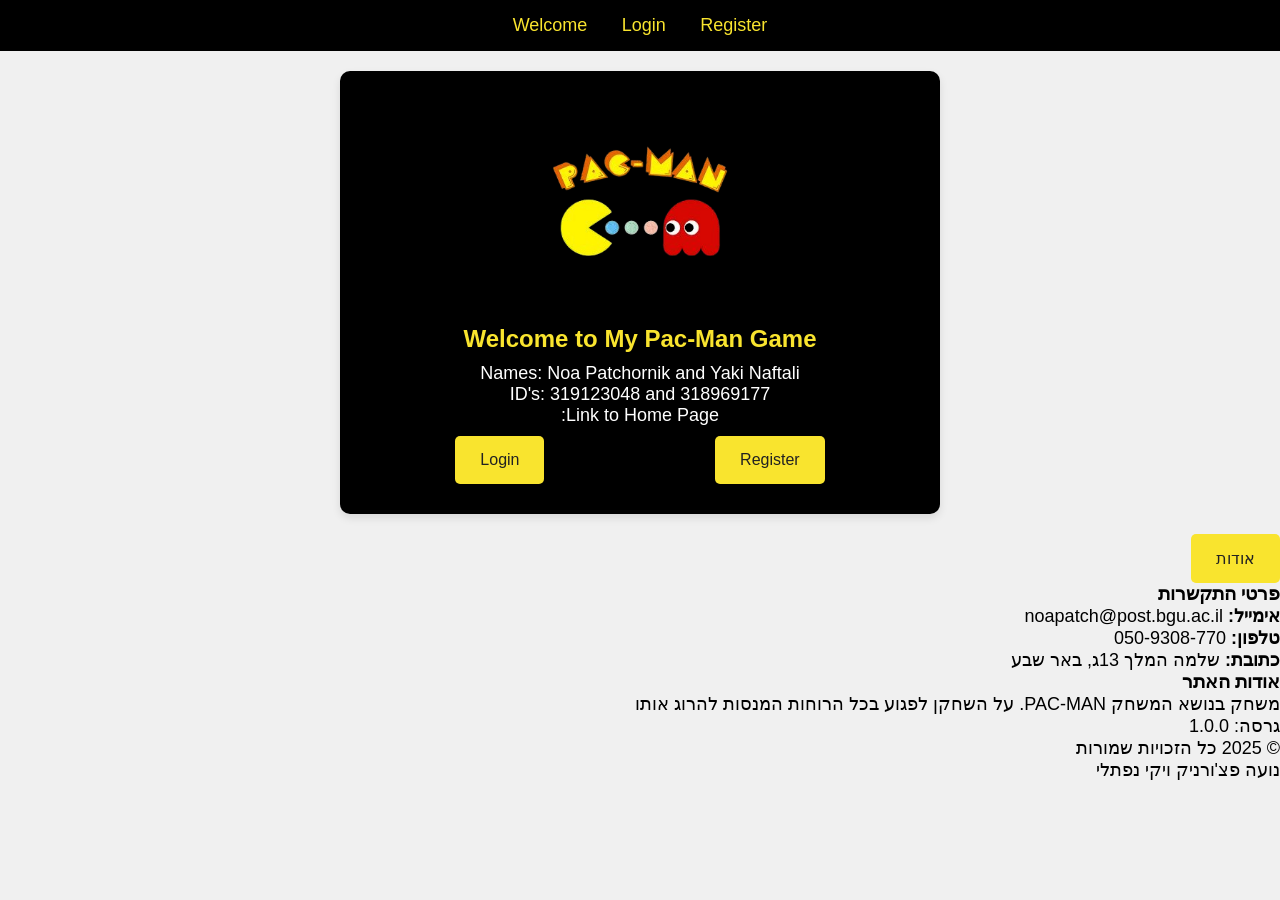
==== index.html @ 931b7731 "making the shooting to be circle for both, player and enemy, making sure that the use can't choose r" ====
<!DOCTYPE html>
<html lang="he" dir="rtl">
<head>
    <script src="https://cdnjs.cloudflare.com/ajax/libs/jquery/3.7.1/jquery.min.js"></script>
    <meta charset="UTF-8">
    <meta name="viewport" content="width=device-width, initial-scale=1.0">
    <!-- <img src="photos/logo.png" alt="Game Logo" class="logo"> -->
    <title>My Pac-Man Game</title>
    <link rel="stylesheet" href="CSS/mainStyle.css">
    <link rel="stylesheet" href="CSS/gameStyle.css">
</head>
<body>
    <!-- Navigation Menu -->
    <nav>
        <!-- <img src="photos/logo.png" alt="Game Logo" class="logo"> -->
        <a href="javascript:void(0);" id="goToWelcome">Welcome</a>
        <a href="javascript:void(0);" id="goToLogin">Login</a>
        <a href="javascript:void(0);" id="goToRegister">Register</a>
    
    </nav>

    <!-- Container for all screens -->
    <div class="container">
        <!-- Welcome Page -->
        <div id="welcomeScreen" class="screen welcome-container">
            <div class="logo-section">
                <img src="photos/logo.png" alt="Logo" class="logo">
                <h1>Welcome to My Pac-Man Game</h1>
                <p>Names: Noa Patchornik and Yaki Naftali</p>
                <p>ID's: 319123048 and 318969177</p>
                <p>Link to Home Page: </p>
            </div>

            <div class="button-section">
                <button id="registerButton" class="button">Register</button>
                <button id="loginButton" class="button">Login</button>
            </div>
        </div>

        <!-- Registration Form -->
        <div id="registrationScreen" class="screen registration-container">
            <h1>Registration</h1>
            <form id="registrationForm">
                <div class="form-group">
                    <label for="username">Username</label>
                    <input type="text" id="username" name="username" required>
                </div>
                <div class="form-group">
                    <label for="password">Password</label>
                    <div class="password-container">
                        <input type="password" id="password" name="password" required>
                        <button type="button" class="toggle-password" title="Show password">👁️</button>
                    </div>
                </div>
                <div class="form-group">
                    <label for="confirmPassword">Confirm Password</label>
                    <div class="password-container">
                        <input type="password" id="confirmPassword" name="confirmPassword" required>
                        <button type="button" class="toggle-password" title="Show password">👁️</button>
                    </div>
                </div>
                <div class="form-group">
                    <label for="firstName">First Name</label>
                    <input type="text" id="firstName" name="firstName" required>
                </div>
                <div class="form-group">
                    <label for="lastName">Last Name</label>
                    <input type="text" id="lastName" name="lastName" required>
                </div>
                <div class="form-group">
                    <label for="email">Email</label>
                    <input type="email" id="email" name="email" required>
                </div>
                <div class="form-group">
                    <label for="birthDate">Birth Date</label>
                    <div class="birth-date-container">
                        <div class="birth-date-field">
                            <label for="birthDay" class="sub-label">Day</label>
                            <select id="birthDay" name="birthDay" required></select>
                        </div>
                        <div class="birth-date-field">
                            <label for="birthMonth" class="sub-label">Month</label>
                            <select id="birthMonth" name="birthMonth" required></select>
                        </div>
                        <div class="birth-date-field">
                            <label for="birthYear" class="sub-label">Year</label>
                            <select id="birthYear" name="birthYear" required></select>
                        </div>
                    </div>
                </div>
                <button id="registerSubmitButton" type="button" class="button">Register</button>
            </form>
            <p>Already have an account? <a href="javascript:void(0);" id="toLogin">Login here</a></p>
        </div>

        <!-- Login Form -->
        <div id="loginScreen" class="screen login-container">
            <h1>Login</h1>
            <form id="loginForm">
                <div class="form-group">
                    <label for="loginUsername">Username</label>
                    <input type="text" id="loginUsername" name="loginUsername" required>
                </div>
                <div class="form-group">
                    <label for="loginPassword">Password</label>
                    <input type="password" id="loginPassword" name="loginPassword" required>
                </div>
                <button type="submit" class="button">Login</button>
            </form>
            <p>Don't have an account? <a href="javascript:void(0);" id="toRegister">Register here</a></p>
        </div>


<!-- Configuration Screen -->
<div id="configScreen" class="screen config-container">
    <h1>Game Configuration</h1>
    <div class="config-form">
        <!-- Movement Keys -->
        <h2>Controls</h2>
<div class="form-group">
    <label for="leftKey">Move Left Key:</label>
    <select id="leftKey" name="leftKey">
        <option value="ArrowLeft" selected>Arrow Left</option>
        <!-- Letter keys will be populated by JavaScript -->
    </select>
</div>

<div class="form-group">
    <label for="rightKey">Move Right Key:</label>
    <select id="rightKey" name="rightKey">
        <option value="ArrowRight" selected>Arrow Right</option>
        <!-- Letter keys will be populated by JavaScript -->
    </select>
</div>

<div class="form-group">
    <label for="upKey">Move Up Key:</label>
    <select id="upKey" name="upKey">
        <option value="ArrowUp" selected>Arrow Up</option>
        <!-- Letter keys will be populated by JavaScript -->
    </select>
</div>

<div class="form-group">
    <label for="downKey">Move Down Key:</label>
    <select id="downKey" name="downKey">
        <option value="ArrowDown" selected>Arrow Down</option>
        <!-- Letter keys will be populated by JavaScript -->
    </select>
</div>

<!-- Shooting Key -->
<div class="form-group">
    <label for="shootKey">Shooting Key:</label>
    <select id="shootKey" name="shootKey">
        <option value=" " selected>Spacebar</option>
        <!-- Letter keys will be populated by JavaScript -->
    </select>
</div>
        
        <!-- Bullet Color -->
        <div class="form-group">
            <label for="bulletColor">Bullet Color:</label>
            <select id="bulletColor" name="bulletColor">
                <option value="#FFFF00" selected>Yellow</option>
                <option value="#FFFFFF">White</option>
                <option value="rgb(57, 246, 57)">Green</option>
                <option value="#00FFFF">Bright Blue</option>
                <option value="#FF00FF">Bright Purple</option>
            </select>
            <div id="bulletColorPreview" style="width: 30px; height: 30px; background-color: #FFFF00; margin-top: 10px; border-radius: 50%;"></div>
        </div>
        
        <!-- Game Duration -->
        <div class="form-group">
            <label for="gameDuration">Game Duration (minutes):</label>
            <input type="number" id="gameDuration" name="gameDuration" min="2" value="2">
        </div>

        <!-- Sound Settings -->
        <h2>Sound Settings</h2>
        <div class="form-group">
            <label for="backgroundMusic">Background Music:</label>
            <div class="toggle-container">
                <input type="checkbox" id="backgroundMusic" name="backgroundMusic" checked>
                <label for="backgroundMusic" class="toggle-label"></label>
                <span class="toggle-text">On</span>
            </div>
        </div>
        
        <div class="form-group">
            <label for="musicVolume">Music Volume:</label>
            <input type="range" id="musicVolume" name="musicVolume" min="0" max="100" value="50">
            <span id="musicVolumeValue">50%</span>
        </div>
        
        <div class="form-group">
            <label for="soundEffects">Sound Effects:</label>
            <div class="toggle-container">
                <input type="checkbox" id="soundEffects" name="soundEffects" checked>
                <label for="soundEffects" class="toggle-label"></label>
                <span class="toggle-text">On</span>
            </div>
        </div>
        
        <div class="form-group">
            <label for="effectsVolume">Effects Volume:</label>
            <input type="range" id="effectsVolume" name="effectsVolume" min="0" max="100" value="70">
            <span id="effectsVolumeValue">70%</span>
        </div>
        
        <button id="startGameButton" class="button">Start Game</button>
    </div>
</div>
        <!-- Game Screen -->
        <div id="gameScreen" class="screen game-container">
            <div class="game-title" style="text-align: center; font-size: 24px; font-weight: bold; color: rgb(104, 104, 104); margin-top: 10px;">
                Game
            </div>
            
            <div class="game-info">
                <div class="score">ניקוד: <span id="score">0</span></div>
                <div class="lives">חיים: <span id="lives">3</span></div>
            </div>
            <div id="game-area">
                <div id="player"></div>
                <!-- Enemy ships will be created by JavaScript -->
            </div>
            <!-- Enhanced Game Over Screen -->
<div id="game-over" class="hidden">
    <h2 id="game-over-title">Game Over</h2>
    <p>Your final score: <span id="final-score">0</span></p>
    <div id="player-rank-message">You ranked <span id="player-rank">0</span> on your personal leaderboard!</div>
    <div id="high-scores-container">
        <h3>Your High Scores</h3>
        <div id="high-scores-table"></div>
    </div>
    <div class="game-over-buttons">
        <button id="restart-button">Play Again</button>
        <button id="new-game-button">New Game</button>
    </div>
</div>

<!-- Enhanced Game Win Screen -->
<div id="game-win" class="hidden">
    <h2 id="game-win-title">Champion!</h2>
    <p>Your final score: <span id="win-score">0</span></p>
    <div id="player-win-rank-message">You ranked <span id="player-win-rank">0</span> on your personal leaderboard!</div>
    <div id="win-high-scores-container">
        <h3>Your High Scores</h3>
        <div id="win-high-scores-table"></div>
    </div>
    <div class="game-over-buttons">
        <button id="restart-win-button">Play Again</button>
        <button id="new-win-game-button">New Game</button>
    </div>
</div>
        </div>
    </div>
    <button id="openAboutBtn">אודות</button>

    <!--About Modal screen-->
<div id="aboutModal" class="about-modal">
    <div class="about-modal-content">
        <span class="about-close">&times;</span>
        <h2>אודות הפרויקט</h2>
        
        <div class="submitter-info">
            <h3>Submitters:</h3>
            <ul>
                <li> Noa Patchornik </li>
                <li> Yaki Naftali </li>
            </ul>
        </div>
        
        <div class="technical-info">
            <h3>מידע טכני:</h3>
            <p><strong>שימוש ב-Template:</strong> לא נעשה שימוש ב-Template חיצוני, הכל נכתב מאפס.</p>
            <p><strong>שימוש ב-jQuery:</strong> כן, נעשה שימוש ב-jQuery עבור פונקציונליות המודאל.</p>
            
            <h3>קשיים בפרויקט:</h3>
            <p>במהלך העבודה על הפרויקט נתקלנו במספר אתגרים:</p>
            <ul>
                <li>אתגרים בהתאמת המודאל למסכים ברזולוציות שונות</li>
                <li>טיפול במקרי קצה של סגירת המודאל</li>
                <li>התאמת הממשק לתמיכה בשפה העברית ובכיוון RTL</li>
            </ul>
            <h3> Instructions: </h3>
            <p>        .מותר לזוז ימינה, שמאלה, למטה ולמעלה. יש כפתור לירות
                מטרת המשחק היא לחסל את כל הרוחות רפאים בלוח ולצבור מקסימום נקודות. הרוחות בשורה הראשונה שוות 5 נקודות, בשורה השנייה 10 נקודות, בשורה השלישית 15 נקודות ובשורה הרביעית 20 נקודות. בכל משחק יש לשחקן 3 פסילות מותרות.
לאחר התחברות למשתמש עוברים למסך של קונפיגורציה שבו ניתן לבחור מקשים לתזוזות ומקש לירי, ניתן לבחור צבע ליריות, עוצמת מוזיקת הרקע, עוצמת מוזיקה של היריות וזמן למשחק 
                כאשר משחקים מופיע למעלה ניקוד, כמות פסילות שנותרה, זמן שנותר למשחק וכפתור להתחיל משחק חדש 
                ברגע שנגמר המשחק מכל סיבה שהיא, מופיעה טבלת הניקוד של השחקן, עם 2 כפתורים. לשחק שוב- מתחיל משחק חדש לפי הקונפיגורציה הקודמת, משחק חדש- מחזיר את המשתמש למסך של הקונפיגורציה. 
                בכל זמן נתון ניתן לעבור בין המסכים על ידי לחיצה על הכפתורים בתפריט העליון</p>
        </div>
    </div>
</div>

<!--Footer-->
<footer class="site-footer">
    <div class="footer-container">
        <div class="footer-section contact-info">
            <h3>פרטי התקשרות</h3>
            <p><strong>אימייל:</strong> noapatch@post.bgu.ac.il</p>
            <p><strong>טלפון:</strong> 050-9308-770</p>
            <p><strong>כתובת:</strong> שלמה המלך 13ג, באר שבע</p>
        </div>
        <div class="footer-section about-site">
            <h3>אודות האתר</h3>
            <p>משחק בנושא המשחק PAC-MAN. על השחקן לפגוע בכל הרוחות המנסות להרוג אותו</p>
            <p>גרסה: 1.0.0</p>
        </div>
        <div class="footer-section copyright">
            <p>© 2025 כל הזכויות שמורות</p>
            <p>נועה פצ'ורניק ויקי נפתלי</p>
        </div>
    </div>
</footer>
<script src="JS/audio.js"></script>
<script src="JS/navigation.js"></script>
<script src="JS/auth.js"></script>
<script src="JS/highscores.js"></script>
<script src="JS/config.js"></script>
<script src="JS/game.js"></script>
<script src="JS/modal.js"></script>
<script src="JS/main.js"></script>
</body>
</html>
---- CSS/mainStyle.css ----
/* General reset */
* {
    margin: 0;
    padding: 0;
    box-sizing: border-box;
}

/* Body styles */
body {
    font-family: Arial, sans-serif;
    background-color: #f0f0f0;
    min-height: 100vh;
}

/* Main container */
.container {
    width: 100%;
    max-width: 600px; /* Match GAME_WIDTH */
    margin: 20px auto;
}

/* Screen handling */
.screen {
    display: none;
}

/* Navigation menu */
nav {
    background-color: #000000;
    padding: 15px 0;
    text-align: center;
}

nav a {
    margin: 0 15px;
    text-decoration: none;
    color: #f9e42e;
    font-size: 18px;
}

nav a:hover {
    text-decoration: underline;
}

/* Typography */
h1 {
    font-size: 24px;
    margin-bottom: 10px;
    color: #f9e42e;
}

p {
    font-size: 18px;
    color: white;
}

/* Links */
a {
    color: #f9e42e;
    text-decoration: none;
}

/* Footer */
footer h3,
footer p {
    color: black;
}

/* All dark containers (shared styles) */
.welcome-container, 
.registration-container, 
.login-container,
.config-container,
.about-modal-content {
    background-color: #000000;
    border-radius: 10px;
    box-shadow: 0 4px 8px rgba(0, 0, 0, 0.1);
    padding: 30px;
    color: white;
    max-width: 600px;
    margin: 0 auto;
}

/* Logo section */
.logo-section {
    margin-bottom: 10px;
    text-align: center;
}

.logo {
    width: 200px;
    height: 200px;
    object-fit: contain;
    margin-bottom: 20px;
}

/* Button section */
.button-section {
    display: flex;
    justify-content: space-around;
}

/* All buttons (shared styles) */
.button,
button,
.toggle-password {
    background-color: #f9e42e;
    color: #222222;
    border: none;
    border-radius: 5px;
    cursor: pointer;
    transition: background-color 0.3s;
}

.button,
button {
    padding: 15px 25px;
    font-size: 16px;
}

.button:hover,
button:hover,
.toggle-password:hover {
    background-color: #ffe600;
}

/* Form elements */
.form-group {
    margin-bottom: 20px;
    text-align: left;
}

label {
    display: block;
    font-size: 16px;
    margin-bottom: 8px;
    color: #f9e42e;
}

input, select {
    width: 100%;
    padding: 10px;
    margin-top: 5px;
    border: 1px solid #ccc;
    border-radius: 5px;
    font-size: 16px;
}

/* About modal */
.about-modal {
    display: none;
    position: fixed;
    z-index: 1000;
    left: 0;
    top: 0;
    width: 100%;
    height: 100%;
    overflow: auto;
    background-color: rgba(0,0,0,0.4);
}

.about-close {
    color: #f9e42e;
    position: absolute;
    left: 10px;
    top: 10px;
    font-size: 28px;
    font-weight: bold;
    cursor: pointer;
}

.about-close:hover,
.about-close:focus {
    color: #ffe600;
}

.submitter-info {
    margin-bottom: 15px;
}

.technical-info {
    margin-top: 20px;
    padding-top: 20px;
    border-top: 1px solid #eee;
}

/* Configuration form */
.config-form {
    max-width: 600px;
    margin: 0 auto;
}

.config-form h2 {
    color: #f9e42e;
    margin: 30px 0 15px 0;
    border-bottom: 1px solid #333;
    padding-bottom: 10px;
}

.config-form input[type="color"] {
    width: 100px;
    height: 40px;
    border: 1px solid #ccc;
    border-radius: 5px;
}

/* Toggle switch */
.toggle-container {
    display: flex;
    align-items: center;
}

.toggle-container input[type="checkbox"] {
    height: 0;
    width: 0;
    visibility: hidden;
    position: absolute;
}

.toggle-label {
    cursor: pointer;
    width: 50px;
    height: 25px;
    background: #444;
    display: block;
    border-radius: 25px;
    position: relative;
}

.toggle-label:after {
    content: '';
    position: absolute;
    top: 3px;
    left: 3px;
    width: 19px;
    height: 19px;
    background: #fff;
    border-radius: 19px;
    transition: 0.3s;
}

input:checked + .toggle-label {
    background: #f9e42e;
}

input:checked + .toggle-label:after {
    left: calc(100% - 3px);
    transform: translateX(-100%);
}

.toggle-text {
    margin-left: 10px;
    font-size: 14px;
}

/* Volume slider */
input[type="range"] {
    -webkit-appearance: none;
    appearance: none;
    width: 80%;
    height: 6px;
    border-radius: 5px;  
    background: #444;
    outline: none;
    margin-right: 10px;
    transform: rotate(180deg);
}

input[type="range"]::-webkit-slider-thumb {
    -webkit-appearance: none;
    appearance: none;
    width: 18px;
    height: 18px;
    border-radius: 50%; 
    background: #f9e42e;
    cursor: pointer;
}

input[type="range"]::-moz-range-thumb {
    width: 18px;
    height: 18px;
    border-radius: 50%;
    background: #f9e42e;
    cursor: pointer;
}

#musicVolumeValue, #effectsVolumeValue {
    font-size: 14px;
    width: 40px;
    display: inline-block;
}

/* Password field */
.password-container {
    position: relative;
    display: flex;
    align-items: center;
}

.password-container input {
    flex: 1;
    padding-right: 40px;
}

.toggle-password {
    position: absolute;
    right: 5px;
    background: none;
    color: #f9e42e;
    padding: 5px 10px;
    font-size: 16px;
}

/* Birth date fields */
.birth-date-container {
    display: flex;
    gap: 10px;
}

.birth-date-field {
    flex: 1;
}

.sub-label {
    font-size: 14px;
    margin-bottom: 4px;
    color: #ccc;
}


/* Responsive design */
@media (max-width: 650px) {
    .container {
        width: 95%;
        margin: 10px auto;
    }
    
    #game-area {
        height: 400px;
    }
    
    .game-info {
        font-size: 14px;
        flex-wrap: wrap;
    }
    
    #game-over, #game-win {
        width: 90%;
        max-width: 400px;
    }
    
    .ingame-button {
        margin-top: 5px;
    }
}
---- CSS/gameStyle.css ----
/* Layout and Container Styles */
.game-container {
    width: 100%;
    height: 100%;
}

.game-info {
    display: flex;
    justify-content: space-between;
    align-items: center;
    padding: 5px 10px;
    font-size: 16px;
    background-color: #333;
    color: white;
    border-radius: 10px 10px 0 0;
}


#game-area {
    width: 100%;
    height: 450px; /* Match GAME_HEIGHT */
    background-color: black;
    background-size: cover;
    background-position: center;
    position: relative;
    overflow: hidden;
    border: 2px solid #444;
}

/* Player Styles */
#player {
    width: 35px; /* Match PLAYER_WIDTH */
    height: 35px; /* Match PLAYER_HEIGHT */
    background-image: url('photos/pacman.png'); 
    background-size: contain;
    background-repeat: no-repeat;
    background-position: center;
    position: absolute;
    z-index: 5;
}

#player-boundary {
    z-index: 10;
    pointer-events: none; /* Allow clicks to pass through */
}

/* Enemy Styles */
.enemy {
    width: 30px; /* Match ENEMY_WIDTH */
    height: 30px; /* Match ENEMY_HEIGHT */
    background-size: contain;
    background-repeat: no-repeat;
    background-position: center;
    position: absolute;
}


.bullet {
    background-color: yellow;
    width: 10px;
    height: 10px;
    border-radius: 50%; 
    position: absolute;

}

.enemy-bullet {
    background-color: white;
    width: 10px;
    height: 10px;
    border-radius: 50%; 
    position: absolute;

}

/* Game State Screens */
#game-over, #game-win {
    position: absolute;
    top: 60%;
    left: 50%;
    transform: translate(-50%, -50%);
    background-color: rgba(0, 0, 0, 0.8);
    padding: 30px;
    border-radius: 10px;
    text-align: center;
    color: white;
    z-index: 100;
    width: 450px;
    max-height: 80vh;
    overflow-y: auto;
}

.hidden {
    display: none;
}

#player-rank-message, #player-win-rank-message {
    margin: 10px 0;
    font-size: 18px;
    color: #f9e42e;
}

/* Button Styles */
#restart-button, #restart-win-button, #startGameButton, .ingame-button {
    background-color: #f9e42e;
    color: #222222;
    border: none;
    border-radius: 5px;
    cursor: pointer;
    transition: background-color 0.3s;
}

#restart-button, #restart-win-button {
    margin-top: 20px;
    padding: 10px 20px;
    font-size: 16px;
}

#startGameButton {
    padding: 15px 25px;
    font-size: 16px;
    margin-top: 10px;
    width: 100%;
}

.ingame-button {
    padding: 5px 10px;
    font-size: 14px;
    margin-left: 10px;
}

#restart-button:hover, #restart-win-button:hover, #startGameButton:hover, .ingame-button:hover {
    background-color: #ffe600;
}

.game-over-buttons {
    display: flex;
    justify-content: space-between;
    margin-top: 20px;
}

.game-over-buttons button {
    width: 48%;
}

/* High Score Table Styles */
.high-scores-table {
    width: 100%;
    margin: 15px 0;
    border-collapse: collapse;
    color: white;
}

.high-scores-table th,
.high-scores-table td {
    padding: 8px;
    text-align: center;
    border-bottom: 1px solid #f9e42e;
    background-color: rgb(57, 246, 57);
}

.high-scores-table th {
    background-color: rgba(249, 228, 46, 0.2);
    color: #f9e42e;
}

/* Heart icon styles */
.heart-icon {
    display: inline-block;
    color: red;
    font-size: 20px;
    margin-right: 4px;
    width: 20px;
    height: 20px;
    background-size: contain;
    background-repeat: no-repeat;
    background-position: center;
    margin-right: 4px;
}
.heart-icon::before {
    content: '♥';
}
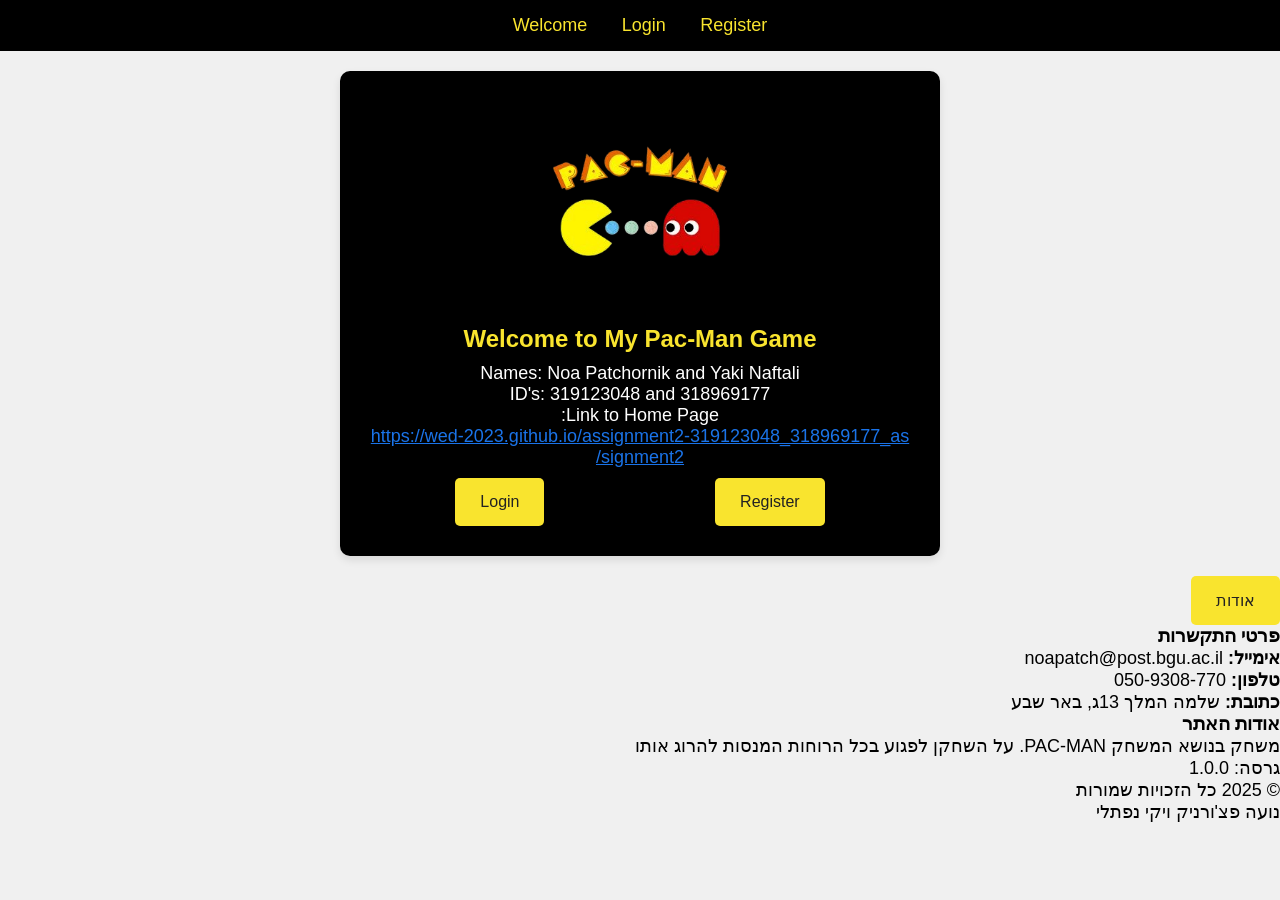
==== commit ac862bf3: "adding the link to our home page, make it clickable like URL" ====
--- a/index.html
+++ b/index.html
@@ -28,7 +28,12 @@
                 <h1>Welcome to My Pac-Man Game</h1>
                 <p>Names: Noa Patchornik and Yaki Naftali</p>
                 <p>ID's: 319123048 and 318969177</p>
-                <p>Link to Home Page: </p>
+                <p>Link to Home Page:</p>
+                <p>
+                <a href="https://wed-2023.github.io/assignment2-319123048_318969177_assignment2/" target="_blank">
+                    https://wed-2023.github.io/assignment2-319123048_318969177_assignment2/
+                </a>
+                </p>
             </div>
 
             <div class="button-section">
--- a/CSS/mainStyle.css
+++ b/CSS/mainStyle.css
@@ -81,6 +81,16 @@
     margin: 0 auto;
 }
 
+#welcomeScreen a {
+    color: #1a73e8; /* classic blue */
+    text-decoration: underline;
+    word-break: break-all; /* breaks long URLs nicely */
+}
+
+#welcomeScreen a:hover {
+    color: #0c50a3;
+}
+
 /* Logo section */
 .logo-section {
     margin-bottom: 10px;
--- a/CSS/gameStyle.css
+++ b/CSS/gameStyle.css
@@ -156,7 +156,6 @@
     padding: 8px;
     text-align: center;
     border-bottom: 1px solid #f9e42e;
-    background-color: rgb(57, 246, 57);
 }
 
 .high-scores-table th {
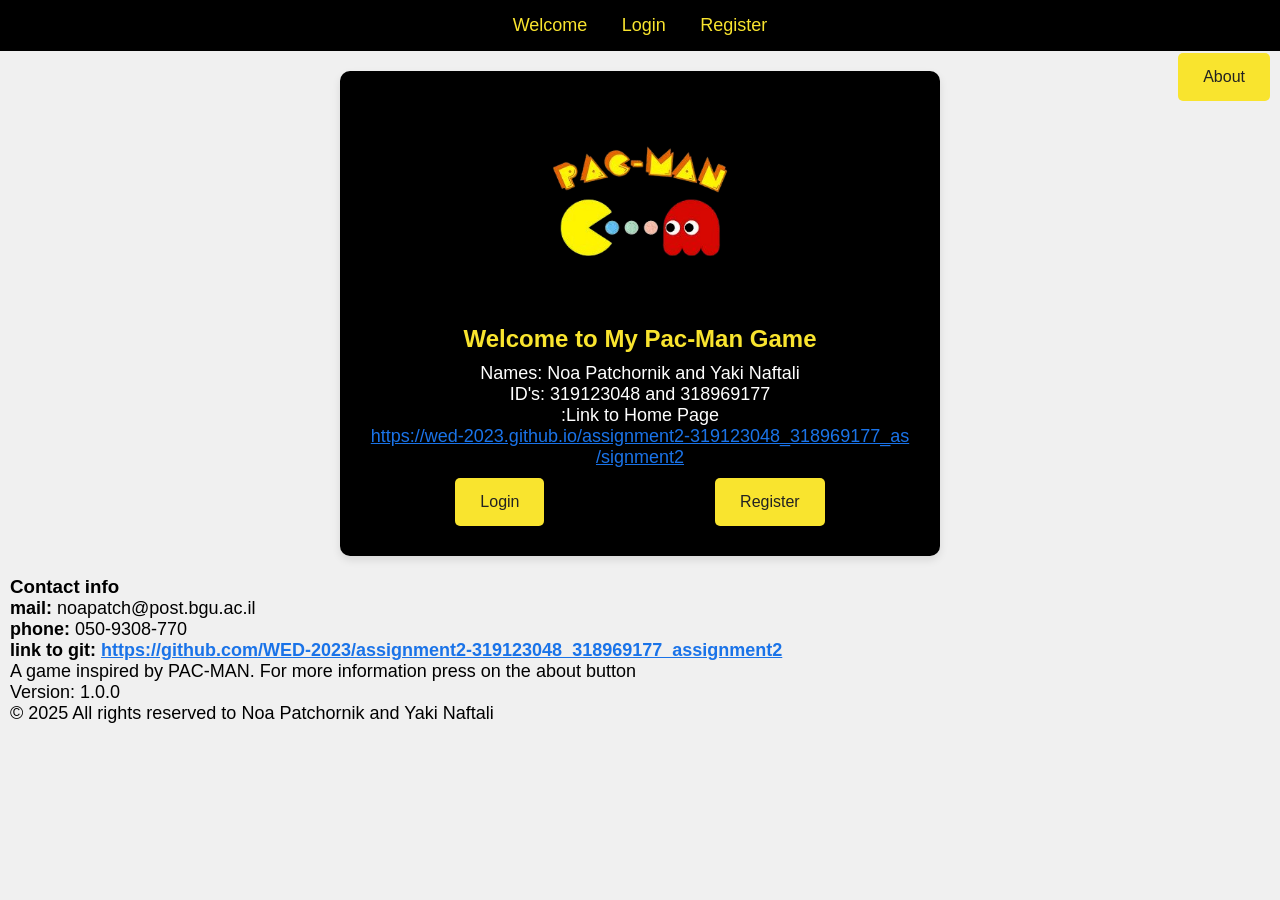
==== commit f253ca3a: "changing all text to English, desining the about, and footer sections" ====
--- a/index.html
+++ b/index.html
@@ -4,7 +4,6 @@
     <script src="https://cdnjs.cloudflare.com/ajax/libs/jquery/3.7.1/jquery.min.js"></script>
     <meta charset="UTF-8">
     <meta name="viewport" content="width=device-width, initial-scale=1.0">
-    <!-- <img src="photos/logo.png" alt="Game Logo" class="logo"> -->
     <title>My Pac-Man Game</title>
     <link rel="stylesheet" href="CSS/mainStyle.css">
     <link rel="stylesheet" href="CSS/gameStyle.css">
@@ -12,7 +11,6 @@
 <body>
     <!-- Navigation Menu -->
     <nav>
-        <!-- <img src="photos/logo.png" alt="Game Logo" class="logo"> -->
         <a href="javascript:void(0);" id="goToWelcome">Welcome</a>
         <a href="javascript:void(0);" id="goToLogin">Login</a>
         <a href="javascript:void(0);" id="goToRegister">Register</a>
@@ -122,46 +120,46 @@
     <div class="config-form">
         <!-- Movement Keys -->
         <h2>Controls</h2>
-<div class="form-group">
-    <label for="leftKey">Move Left Key:</label>
-    <select id="leftKey" name="leftKey">
-        <option value="ArrowLeft" selected>Arrow Left</option>
-        <!-- Letter keys will be populated by JavaScript -->
-    </select>
-</div>
-
-<div class="form-group">
-    <label for="rightKey">Move Right Key:</label>
-    <select id="rightKey" name="rightKey">
-        <option value="ArrowRight" selected>Arrow Right</option>
-        <!-- Letter keys will be populated by JavaScript -->
-    </select>
-</div>
-
-<div class="form-group">
-    <label for="upKey">Move Up Key:</label>
-    <select id="upKey" name="upKey">
-        <option value="ArrowUp" selected>Arrow Up</option>
-        <!-- Letter keys will be populated by JavaScript -->
-    </select>
-</div>
-
-<div class="form-group">
-    <label for="downKey">Move Down Key:</label>
-    <select id="downKey" name="downKey">
-        <option value="ArrowDown" selected>Arrow Down</option>
-        <!-- Letter keys will be populated by JavaScript -->
-    </select>
-</div>
-
-<!-- Shooting Key -->
-<div class="form-group">
-    <label for="shootKey">Shooting Key:</label>
-    <select id="shootKey" name="shootKey">
-        <option value=" " selected>Spacebar</option>
-        <!-- Letter keys will be populated by JavaScript -->
-    </select>
-</div>
+        <div class="form-group">
+            <label for="leftKey">Move Left Key:</label>
+            <select id="leftKey" name="leftKey">
+                <option value="ArrowLeft" selected>Arrow Left</option>
+                <!-- Letter keys will be populated by JavaScript -->
+            </select>
+        </div>
+
+        <div class="form-group">
+            <label for="rightKey">Move Right Key:</label>
+            <select id="rightKey" name="rightKey">
+                <option value="ArrowRight" selected>Arrow Right</option>
+                <!-- Letter keys will be populated by JavaScript -->
+            </select>
+        </div>
+
+        <div class="form-group">
+            <label for="upKey">Move Up Key:</label>
+            <select id="upKey" name="upKey">
+                <option value="ArrowUp" selected>Arrow Up</option>
+                <!-- Letter keys will be populated by JavaScript -->
+            </select>
+        </div>
+
+        <div class="form-group">
+            <label for="downKey">Move Down Key:</label>
+            <select id="downKey" name="downKey">
+                <option value="ArrowDown" selected>Arrow Down</option>
+                <!-- Letter keys will be populated by JavaScript -->
+            </select>
+        </div>
+
+        <!-- Shooting Key -->
+        <div class="form-group">
+            <label for="shootKey">Shooting Key:</label>
+            <select id="shootKey" name="shootKey">
+                <option value=" " selected>Spacebar</option>
+                <!-- Letter keys will be populated by JavaScript -->
+            </select>
+        </div>
         
         <!-- Bullet Color -->
         <div class="form-group">
@@ -217,21 +215,21 @@
         <button id="startGameButton" class="button">Start Game</button>
     </div>
 </div>
-        <!-- Game Screen -->
-        <div id="gameScreen" class="screen game-container">
-            <div class="game-title" style="text-align: center; font-size: 24px; font-weight: bold; color: rgb(104, 104, 104); margin-top: 10px;">
-                Game
-            </div>
+    <!-- Game Screen -->
+    <div id="gameScreen" class="screen game-container">
+        <div class="game-title" style="text-align: center; font-size: 24px; font-weight: bold; color: rgb(104, 104, 104); margin-top: 10px;">
+            Game
+        </div>
             
-            <div class="game-info">
-                <div class="score">ניקוד: <span id="score">0</span></div>
-                <div class="lives">חיים: <span id="lives">3</span></div>
-            </div>
-            <div id="game-area">
-                <div id="player"></div>
-                <!-- Enemy ships will be created by JavaScript -->
-            </div>
-            <!-- Enhanced Game Over Screen -->
+        <div class="game-info">
+            <div class="score">ניקוד: <span id="score">0</span></div>
+            <div class="lives">חיים: <span id="lives">3</span></div>
+        </div>
+        <div id="game-area">
+            <div id="player"></div>
+        <!-- Enemy ships will be created by JavaScript -->
+        </div>
+        <!-- Enhanced Game Over Screen -->
 <div id="game-over" class="hidden">
     <h2 id="game-over-title">Game Over</h2>
     <p>Your final score: <span id="final-score">0</span></p>
@@ -262,13 +260,13 @@
 </div>
         </div>
     </div>
-    <button id="openAboutBtn">אודות</button>
+    <button id="openAboutBtn">About</button>
 
     <!--About Modal screen-->
 <div id="aboutModal" class="about-modal">
     <div class="about-modal-content">
         <span class="about-close">&times;</span>
-        <h2>אודות הפרויקט</h2>
+        <h2>About the Project</h2>
         
         <div class="submitter-info">
             <h3>Submitters:</h3>
@@ -279,24 +277,27 @@
         </div>
         
         <div class="technical-info">
-            <h3>מידע טכני:</h3>
-            <p><strong>שימוש ב-Template:</strong> לא נעשה שימוש ב-Template חיצוני, הכל נכתב מאפס.</p>
-            <p><strong>שימוש ב-jQuery:</strong> כן, נעשה שימוש ב-jQuery עבור פונקציונליות המודאל.</p>
+            <h3>Technical Information:</h3>
+            <p><strong>Template Usage:</strong> No external template was used — everything was written from scratch.</p>
             
-            <h3>קשיים בפרויקט:</h3>
-            <p>במהלך העבודה על הפרויקט נתקלנו במספר אתגרים:</p>
+            <h3>Project Challenges:</h3>
+            <p>During the development of the project, we encountered several challenges:</p>
             <ul>
-                <li>אתגרים בהתאמת המודאל למסכים ברזולוציות שונות</li>
-                <li>טיפול במקרי קצה של סגירת המודאל</li>
-                <li>התאמת הממשק לתמיכה בשפה העברית ובכיוון RTL</li>
+                <li>Adapting the modal to different screen resolutions</li>
+                <li>Handling edge cases related to closing the modal</li>
+                <li>Adjusting the interface to support Hebrew and RTL layout</li>
             </ul>
-            <h3> Instructions: </h3>
-            <p>        .מותר לזוז ימינה, שמאלה, למטה ולמעלה. יש כפתור לירות
-                מטרת המשחק היא לחסל את כל הרוחות רפאים בלוח ולצבור מקסימום נקודות. הרוחות בשורה הראשונה שוות 5 נקודות, בשורה השנייה 10 נקודות, בשורה השלישית 15 נקודות ובשורה הרביעית 20 נקודות. בכל משחק יש לשחקן 3 פסילות מותרות.
-לאחר התחברות למשתמש עוברים למסך של קונפיגורציה שבו ניתן לבחור מקשים לתזוזות ומקש לירי, ניתן לבחור צבע ליריות, עוצמת מוזיקת הרקע, עוצמת מוזיקה של היריות וזמן למשחק 
-                כאשר משחקים מופיע למעלה ניקוד, כמות פסילות שנותרה, זמן שנותר למשחק וכפתור להתחיל משחק חדש 
-                ברגע שנגמר המשחק מכל סיבה שהיא, מופיעה טבלת הניקוד של השחקן, עם 2 כפתורים. לשחק שוב- מתחיל משחק חדש לפי הקונפיגורציה הקודמת, משחק חדש- מחזיר את המשתמש למסך של הקונפיגורציה. 
-                בכל זמן נתון ניתן לעבור בין המסכים על ידי לחיצה על הכפתורים בתפריט העליון</p>
+        
+            <h3>Instructions:</h3>
+            <p>You can move right, left, down, and up. There is a button to shoot.  
+            The goal of the game is to eliminate all the ghosts on the board and collect as many points as possible.  
+            Ghosts in the first row are worth 5 points, in the second row 10 points, in the third row 15 points, and in the fourth row 20 points.  
+            In each game, the player has 3 lives.  
+            After logging in, the user is directed to a configuration screen where they can choose movement keys and a shooting key, the color of the shots, background music volume, shooting sound volume, and game time.  
+            While playing, the top of the screen displays the score, remaining lives, time left, and a button to start a new game.  
+            When the game ends for any reason, a scoreboard is shown with two buttons: "Play Again" — starts a new game with the same configuration, and "New Game" — returns the user to the configuration screen.  
+            At any time, users can switch between screens using the buttons in the top menu.
+            </p>
         </div>
     </div>
 </div>
@@ -305,19 +306,21 @@
 <footer class="site-footer">
     <div class="footer-container">
         <div class="footer-section contact-info">
-            <h3>פרטי התקשרות</h3>
-            <p><strong>אימייל:</strong> noapatch@post.bgu.ac.il</p>
-            <p><strong>טלפון:</strong> 050-9308-770</p>
-            <p><strong>כתובת:</strong> שלמה המלך 13ג, באר שבע</p>
+            <h3> Contact info</h3>
+            <p><strong>mail:</strong> noapatch@post.bgu.ac.il</p>
+            <p><strong>phone:</strong> 050-9308-770</p>
+            <p><strong>link to git: 
+                <a href="https://github.com/WED-2023/assignment2-319123048_318969177_assignment2" target="_blank">
+                    https://github.com/WED-2023/assignment2-319123048_318969177_assignment2
+                </a>
+            </strong> </p>
         </div>
         <div class="footer-section about-site">
-            <h3>אודות האתר</h3>
-            <p>משחק בנושא המשחק PAC-MAN. על השחקן לפגוע בכל הרוחות המנסות להרוג אותו</p>
-            <p>גרסה: 1.0.0</p>
+            <p>A game inspired by PAC-MAN. For more information press on the about button</p>
+            <p>Version: 1.0.0</p>
         </div>
         <div class="footer-section copyright">
-            <p>© 2025 כל הזכויות שמורות</p>
-            <p>נועה פצ'ורניק ויקי נפתלי</p>
+            <p>© 2025 All rights reserved to Noa Patchornik and Yaki Naftali</p>
         </div>
     </div>
 </footer>
@@ -328,6 +331,6 @@
 <script src="JS/config.js"></script>
 <script src="JS/game.js"></script>
 <script src="JS/modal.js"></script>
-<script src="JS/main.js"></script>
+<!-- <script src="JS/main.js"></script> -->
 </body>
 </html>
--- a/CSS/mainStyle.css
+++ b/CSS/mainStyle.css
@@ -70,8 +70,7 @@
 .welcome-container, 
 .registration-container, 
 .login-container,
-.config-container,
-.about-modal-content {
+.config-container {
     background-color: #000000;
     border-radius: 10px;
     box-shadow: 0 4px 8px rgba(0, 0, 0, 0.1);
@@ -91,10 +90,29 @@
     color: #0c50a3;
 }
 
+footer .footer-section a{
+    text-align: left;
+    direction: ltr;
+    color: #1a73e8;
+    word-break: break-all;
+    text-decoration: underline;
+}
+footer .footer-section  a:hover {
+    color: #0c50a3;
+}
+
+footer {
+    text-align: left;
+    direction: ltr;
+    margin-left: 10px;
+
+}
+
 /* Logo section */
 .logo-section {
     margin-bottom: 10px;
     text-align: center;
+    
 }
 
 .logo {
@@ -157,6 +175,12 @@
 }
 
 /* About modal */
+#openAboutBtn {
+    float: right;
+    margin-right: 10px;
+    margin-top: -523px;
+}
+
 .about-modal {
     display: none;
     position: fixed;
@@ -165,18 +189,34 @@
     top: 0;
     width: 100%;
     height: 100%;
+    background-color: rgba(0,0,0,0.5);
     overflow: auto;
-    background-color: rgba(0,0,0,0.4);
-}
+}
+
+.about-modal-content {
+    position: relative;
+    background-color: #000;
+    color: white;
+    margin: 80px auto; 
+    padding: 20px;
+    border-radius: 10px;
+    width: 60%;
+    max-width: 600px;
+    box-shadow: 0 4px 20px rgba(0,0,0,0.5);
+    text-align: left;
+    direction: ltr;
+}
+
 
 .about-close {
     color: #f9e42e;
     position: absolute;
-    left: 10px;
+    right: 10px;
     top: 10px;
     font-size: 28px;
     font-weight: bold;
     cursor: pointer;
+    z-index: 1000;
 }
 
 .about-close:hover,
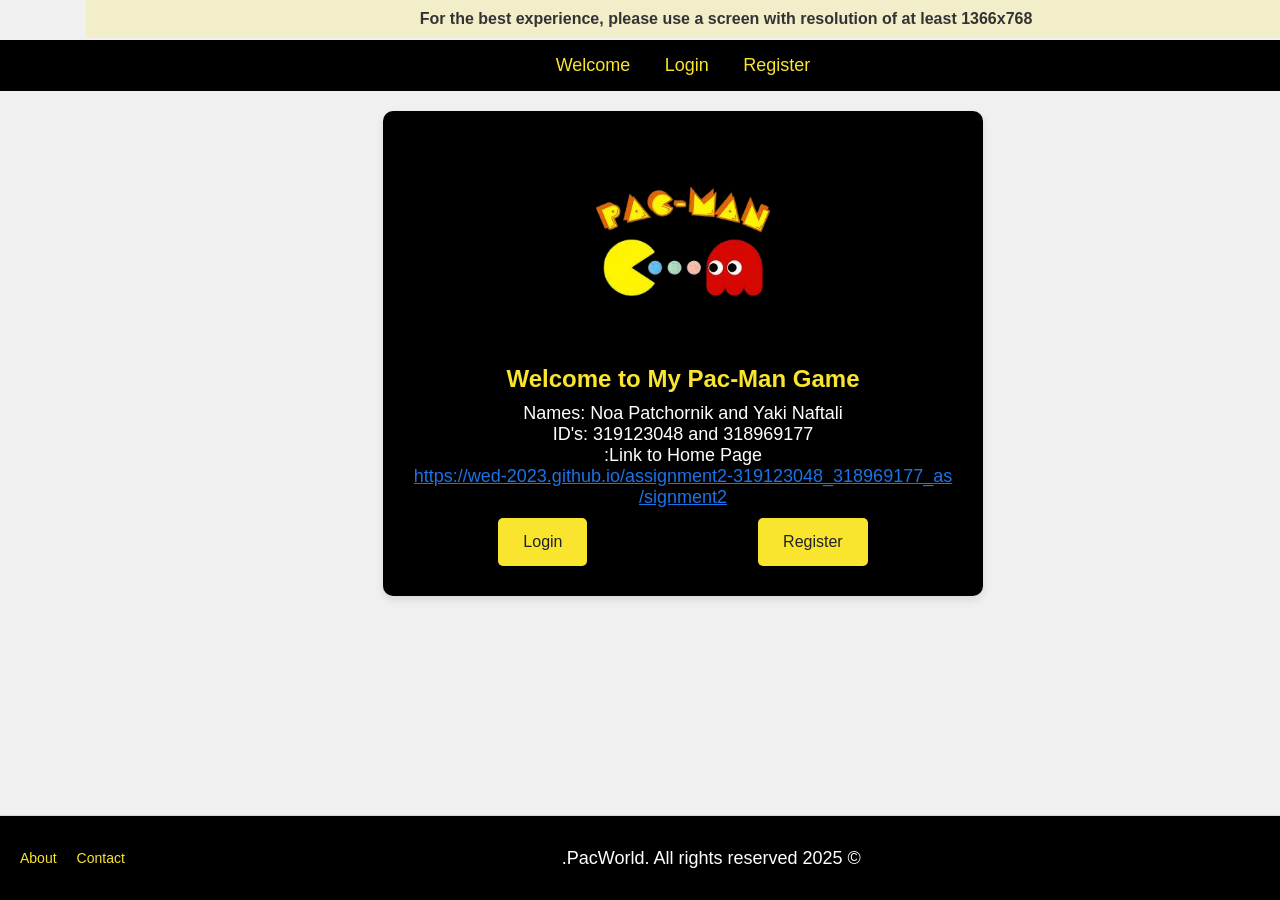
==== commit e55b11a4: "changing the footer style and fix it to the bottom of all the screens, add contact us modal, linking" ====
--- a/index.html
+++ b/index.html
@@ -19,6 +19,8 @@
 
     <!-- Container for all screens -->
     <div class="container">
+        <!-- button of the about modal -->
+        <button id="openAboutBtn">About</button>
         <!-- Welcome Page -->
         <div id="welcomeScreen" class="screen welcome-container">
             <div class="logo-section">
@@ -260,12 +262,12 @@
 </div>
         </div>
     </div>
-    <button id="openAboutBtn">About</button>
+    
 
     <!--About Modal screen-->
-<div id="aboutModal" class="about-modal">
-    <div class="about-modal-content">
-        <span class="about-close">&times;</span>
+<div id="aboutModal" class="modal">
+    <div class="modal-content">
+        <span class="modal-close">&times;</span>
         <h2>About the Project</h2>
         
         <div class="submitter-info">
@@ -283,6 +285,8 @@
             <h3>Project Challenges:</h3>
             <p>During the development of the project, we encountered several challenges:</p>
             <ul>
+                <li> Consider the structure of the project, with a logical and organized division of the JavaScript and CSS files.</li>
+                <li> Several functions in the game were quite complex and required multipule times to implement them correctly</li>
                 <li>Adapting the modal to different screen resolutions</li>
                 <li>Handling edge cases related to closing the modal</li>
                 <li>Adjusting the interface to support Hebrew and RTL layout</li>
@@ -305,25 +309,31 @@
 <!--Footer-->
 <footer class="site-footer">
     <div class="footer-container">
-        <div class="footer-section contact-info">
-            <h3> Contact info</h3>
-            <p><strong>mail:</strong> noapatch@post.bgu.ac.il</p>
-            <p><strong>phone:</strong> 050-9308-770</p>
-            <p><strong>link to git: 
-                <a href="https://github.com/WED-2023/assignment2-319123048_318969177_assignment2" target="_blank">
-                    https://github.com/WED-2023/assignment2-319123048_318969177_assignment2
-                </a>
-            </strong> </p>
-        </div>
-        <div class="footer-section about-site">
-            <p>A game inspired by PAC-MAN. For more information press on the about button</p>
-            <p>Version: 1.0.0</p>
-        </div>
-        <div class="footer-section copyright">
-            <p>© 2025 All rights reserved to Noa Patchornik and Yaki Naftali</p>
-        </div>
-    </div>
-</footer>
+      <div class="footer-logo">
+        <img src="photos/logo.png" alt="PacWorld Logo" />
+      </div>
+      <div class="footer-center">
+        <p>© 2025 PacWorld. All rights reserved.</p>
+      </div>
+      <div class="footer-links">
+        <a href="#" id="contactLink">Contact</a>
+        <a href="#" id="aboutButton">About</a>
+      </div>
+    </div>
+  </footer>
+
+<!-- Contact Modal -->
+<div id="contactModal" class="modal">
+    <div class="modal-content">
+        <span class="modal-close">&times;</span>
+      <h2>Contact Us</h2>
+      <p>Email: noapatch@post.bgu.ac.il  </p>
+      <p>Phone: +972 509-308-770</p>
+      <p>Link to GitHub: <a href="https://github.com/WED-2023/assignment2-319123048_318969177_assignment2">
+        https://github.com/WED-2023/assignment2-319123048_318969177_assignment2</a> </p>
+    </div>
+  </div>
+
 <script src="JS/audio.js"></script>
 <script src="JS/navigation.js"></script>
 <script src="JS/auth.js"></script>
--- a/CSS/mainStyle.css
+++ b/CSS/mainStyle.css
@@ -7,6 +7,8 @@
 
 /* Body styles */
 body {
+    display: flex;
+    flex-direction: column;
     font-family: Arial, sans-serif;
     background-color: #f0f0f0;
     min-height: 100vh;
@@ -60,17 +62,12 @@
     text-decoration: none;
 }
 
-/* Footer */
-footer h3,
-footer p {
-    color: black;
-}
-
 /* All dark containers (shared styles) */
 .welcome-container, 
 .registration-container, 
 .login-container,
 .config-container {
+    flex: 1; 
     background-color: #000000;
     border-radius: 10px;
     box-shadow: 0 4px 8px rgba(0, 0, 0, 0.1);
@@ -89,24 +86,51 @@
 #welcomeScreen a:hover {
     color: #0c50a3;
 }
-
-footer .footer-section a{
-    text-align: left;
-    direction: ltr;
-    color: #1a73e8;
+ 
+/* Footer style */
+.site-footer {
+    background-color: black;
+    color: #ffffff;
+    padding: 20px;
+    font-family: 'Arial', sans-serif;
+    border-top: 1px solid #f9e42e;
+    margin-top: auto;
+}
+  
+.footer-container {
+    display: flex;
+    align-items: center;
+    justify-content: space-between;
+    flex-wrap: wrap;
+    gap: 10px;
+    text-align: center;
+  }
+  
+  .footer-links {
+    display: flex;
+    flex-direction: row;
+    justify-content: flex-end;
+    gap: 20px;
     word-break: break-all;
+  }
+  
+  .footer-logo img {
+    height: 40px;
+    width: auto;
+  }
+
+  
+  .footer-links a {
+    color: #f9e42e;
+    text-decoration: none;
+    font-size: 14px;
+  }
+  
+  .footer-links a:hover {
     text-decoration: underline;
-}
-footer .footer-section  a:hover {
-    color: #0c50a3;
-}
-
-footer {
-    text-align: left;
-    direction: ltr;
-    margin-left: 10px;
-
-}
+  }
+  
+
 
 /* Logo section */
 .logo-section {
@@ -174,14 +198,26 @@
     font-size: 16px;
 }
 
-/* About modal */
+/* About modal and Contact Us modal */
 #openAboutBtn {
-    float: right;
-    margin-right: 10px;
-    margin-top: -523px;
-}
-
-.about-modal {
+    position: absolute;
+    top: 90px;
+    right: 2px;
+    z-index: 1001;
+    background-color: #f9e42e;
+    color: #222;
+    border: none;
+    border-radius: 5px;
+    padding: 10px 20px;
+    font-size: 14px;
+    cursor: pointer;
+}
+
+#openAboutBtn:hover {
+    background-color: #ffe600;
+}
+
+.modal  {
     display: none;
     position: fixed;
     z-index: 1000;
@@ -193,7 +229,7 @@
     overflow: auto;
 }
 
-.about-modal-content {
+.modal-content {
     position: relative;
     background-color: #000;
     color: white;
@@ -205,10 +241,14 @@
     box-shadow: 0 4px 20px rgba(0,0,0,0.5);
     text-align: left;
     direction: ltr;
-}
-
-
-.about-close {
+
+}
+
+.modal a{
+    text-decoration: underline;
+    color: #0c50a3;
+}
+.modal-close {
     color: #f9e42e;
     position: absolute;
     right: 10px;
@@ -219,8 +259,8 @@
     z-index: 1000;
 }
 
-.about-close:hover,
-.about-close:focus {
+.modal-close:hover,
+.modal-close:focus {
     color: #ffe600;
 }
 
@@ -402,4 +442,82 @@
     .ingame-button {
         margin-top: 5px;
     }
+}
+
+
+/* Responsive CSS for Chrome compatibility and minimum resolution of 1366x768 */
+
+/* Base responsive requirements */
+html, body {
+  margin: 0;
+  padding: 0;
+  width: 100%;
+  height: 100%;
+  min-width: 1366px; /* Minimum width requirement */
+  min-height: 768px; /* Minimum height requirement */
+  overflow-x: auto; /* Allow horizontal scrolling if viewport is smaller than min width */
+}
+
+/* Chrome-specific optimizations */
+@supports (-webkit-appearance:none) {
+  /* Hardware acceleration for better performance in Chrome */
+  #game-area, .screen, #player, .enemy {
+    transform: translateZ(0);
+    backface-visibility: hidden;
+    -webkit-font-smoothing: antialiased;
+  }
+}
+
+/* Media query for screens at or above minimum resolution */
+@media screen and (min-width: 1366px) and (min-height: 768px) {
+  /* Game container centering for larger screens */
+  .container {
+    position: relative;
+    margin: 20px auto;
+  }
+  
+  /* Center the game better on larger screens */
+  #game-area {
+    box-shadow: 0 8px 24px rgba(0, 0, 0, 0.2);
+  }
+}
+
+/* Media query for screens below minimum resolution */
+@media screen and (max-width: 1365px), screen and (max-height: 767px) {
+  /* Notification for screens below minimum requirements */
+  body::before {
+    content: "For the best experience, please use a screen with resolution of at least 1366x768";
+    display: block;
+    padding: 10px;
+    background-color: rgba(249, 228, 46, 0.2);
+    color: #333;
+    text-align: center;
+    font-weight: bold;
+    position: fixed;
+    top: 0;
+    left: 0;
+    right: 0;
+    z-index: 1000;
+  }
+  
+  /* Add margin to prevent content being hidden under the notification */
+  body {
+    padding-top: 40px;
+  }
+}
+
+/* Fix responsive issues in game screens */
+#gameScreen {
+  min-height: 600px; /* Ensure game screen has sufficient height */
+}
+
+/* Ensure proper gameplay area spacing */
+.game-container {
+  min-height: 500px;
+}
+
+/* Make sure modal windows are properly centered and visible */
+.about-modal-content, #game-over, #game-win {
+  max-height: 80vh;
+  overflow-y: auto;
 }
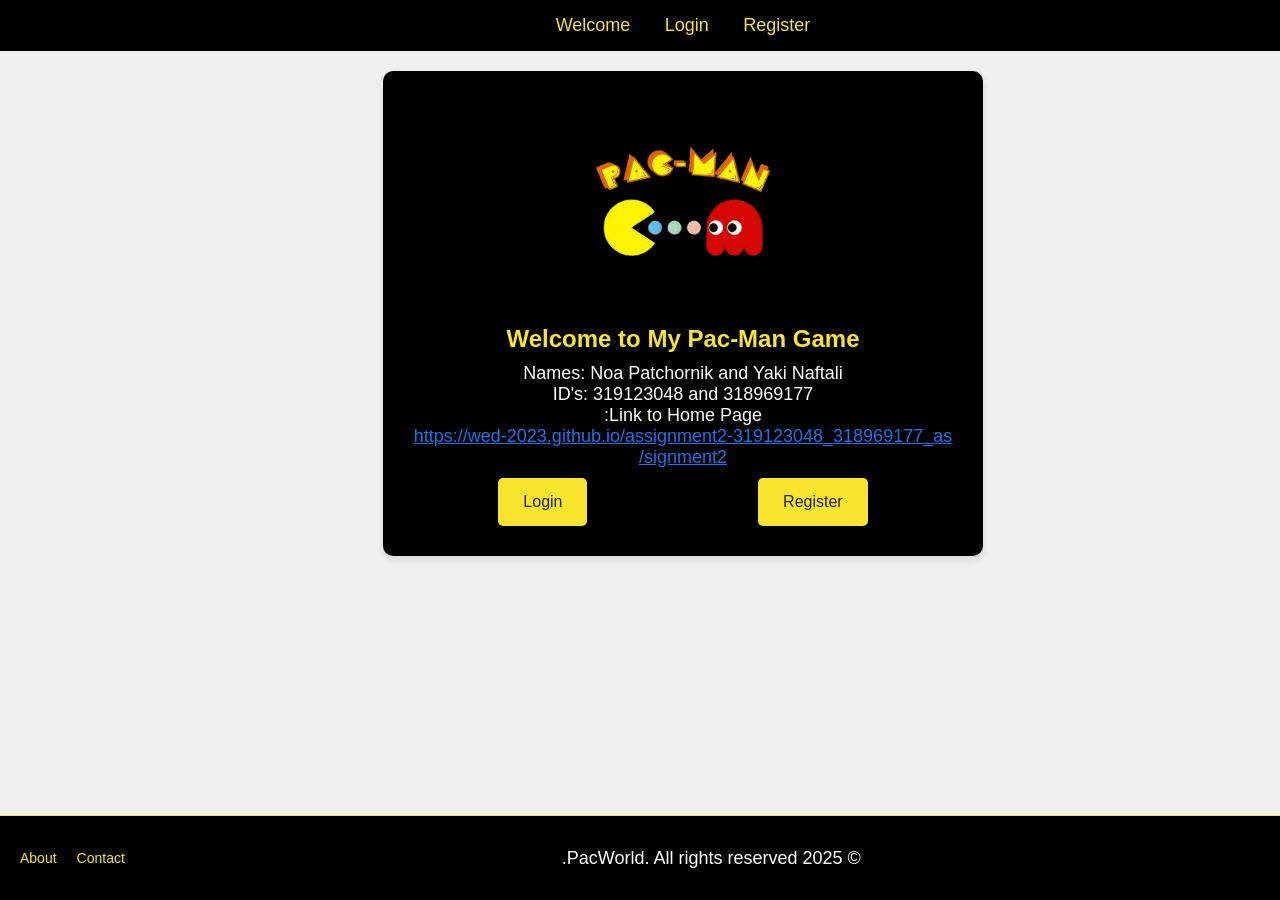
==== commit fa948300: "readable css files" ====
--- a/index.html
+++ b/index.html
@@ -9,7 +9,7 @@
     <link rel="stylesheet" href="CSS/gameStyle.css">
 </head>
 <body>
-    <!-- Navigation Menu -->
+    <!-- Navigation menue -->
     <nav>
         <a href="javascript:void(0);" id="goToWelcome">Welcome</a>
         <a href="javascript:void(0);" id="goToLogin">Login</a>
@@ -17,11 +17,10 @@
     
     </nav>
 
-    <!-- Container for all screens -->
+    <!-- all screens -->
     <div class="container">
-        <!-- button of the about modal -->
         <button id="openAboutBtn">About</button>
-        <!-- Welcome Page -->
+        <!-- Welcome screen -->
         <div id="welcomeScreen" class="screen welcome-container">
             <div class="logo-section">
                 <img src="photos/logo.png" alt="Logo" class="logo">
@@ -42,7 +41,7 @@
             </div>
         </div>
 
-        <!-- Registration Form -->
+        <!-- Registration screen -->
         <div id="registrationScreen" class="screen registration-container">
             <h1>Registration</h1>
             <form id="registrationForm">
@@ -98,7 +97,7 @@
             <p>Already have an account? <a href="javascript:void(0);" id="toLogin">Login here</a></p>
         </div>
 
-        <!-- Login Form -->
+        <!-- Login screen -->
         <div id="loginScreen" class="screen login-container">
             <h1>Login</h1>
             <form id="loginForm">
@@ -120,13 +119,12 @@
 <div id="configScreen" class="screen config-container">
     <h1>Game Configuration</h1>
     <div class="config-form">
-        <!-- Movement Keys -->
+        <!-- moving Keys -->
         <h2>Controls</h2>
         <div class="form-group">
             <label for="leftKey">Move Left Key:</label>
             <select id="leftKey" name="leftKey">
                 <option value="ArrowLeft" selected>Arrow Left</option>
-                <!-- Letter keys will be populated by JavaScript -->
             </select>
         </div>
 
@@ -134,7 +132,6 @@
             <label for="rightKey">Move Right Key:</label>
             <select id="rightKey" name="rightKey">
                 <option value="ArrowRight" selected>Arrow Right</option>
-                <!-- Letter keys will be populated by JavaScript -->
             </select>
         </div>
 
@@ -142,7 +139,6 @@
             <label for="upKey">Move Up Key:</label>
             <select id="upKey" name="upKey">
                 <option value="ArrowUp" selected>Arrow Up</option>
-                <!-- Letter keys will be populated by JavaScript -->
             </select>
         </div>
 
@@ -150,7 +146,6 @@
             <label for="downKey">Move Down Key:</label>
             <select id="downKey" name="downKey">
                 <option value="ArrowDown" selected>Arrow Down</option>
-                <!-- Letter keys will be populated by JavaScript -->
             </select>
         </div>
 
@@ -159,7 +154,6 @@
             <label for="shootKey">Shooting Key:</label>
             <select id="shootKey" name="shootKey">
                 <option value=" " selected>Spacebar</option>
-                <!-- Letter keys will be populated by JavaScript -->
             </select>
         </div>
         
@@ -229,9 +223,9 @@
         </div>
         <div id="game-area">
             <div id="player"></div>
-        <!-- Enemy ships will be created by JavaScript -->
-        </div>
-        <!-- Enhanced Game Over Screen -->
+        <!-- Enemy ghosts will be created by JavaScript -->
+        </div>
+        <!-- Game Over Screen -->
 <div id="game-over" class="hidden">
     <h2 id="game-over-title">Game Over</h2>
     <p>Your final score: <span id="final-score">0</span></p>
@@ -246,7 +240,7 @@
     </div>
 </div>
 
-<!-- Enhanced Game Win Screen -->
+<!-- Game Win Screen -->
 <div id="game-win" class="hidden">
     <h2 id="game-win-title">Champion!</h2>
     <p>Your final score: <span id="win-score">0</span></p>
@@ -280,10 +274,11 @@
         
         <div class="technical-info">
             <h3>Technical Information:</h3>
-            <p><strong>Template Usage:</strong> No external template was used — everything was written from scratch.</p>
-            
+            <p>No external template was used, No jquery was used</p>
+            <br>
             <h3>Project Challenges:</h3>
             <p>During the development of the project, we encountered several challenges:</p>
+            <br>
             <ul>
                 <li> Consider the structure of the project, with a logical and organized division of the JavaScript and CSS files.</li>
                 <li> Several functions in the game were quite complex and required multipule times to implement them correctly</li>
@@ -291,17 +286,23 @@
                 <li>Handling edge cases related to closing the modal</li>
                 <li>Adjusting the interface to support Hebrew and RTL layout</li>
             </ul>
-        
+            <br>
             <h3>Instructions:</h3>
-            <p>You can move right, left, down, and up. There is a button to shoot.  
-            The goal of the game is to eliminate all the ghosts on the board and collect as many points as possible.  
-            Ghosts in the first row are worth 5 points, in the second row 10 points, in the third row 15 points, and in the fourth row 20 points.  
-            In each game, the player has 3 lives.  
-            After logging in, the user is directed to a configuration screen where they can choose movement keys and a shooting key, the color of the shots, background music volume, shooting sound volume, and game time.  
-            While playing, the top of the screen displays the score, remaining lives, time left, and a button to start a new game.  
-            When the game ends for any reason, a scoreboard is shown with two buttons: "Play Again" — starts a new game with the same configuration, and "New Game" — returns the user to the configuration screen.  
-            At any time, users can switch between screens using the buttons in the top menu.
-            </p>
+            <br>
+            <p> To play the game, first register or log in via the buttons. After logging in you’ll 
+                land on the configuration screen, where you can select your movement keys, shooting key, bullet color,
+                background music volume, effects volume and total game time. These settings apply to every game you start. 
+                You can switch at any time between the welcome, login, register, configuration and game screens using the buttons
+                in the top menu.</p>
+            <br>
+            <p> Once the game begins, use your chosen keys to move right, left, up and down, and press the shoot button to fire
+                at ghosts. Your goal is to eliminate all ghosts the fastest and rack up points—5 pts for first‑row ghosts, 10 pts for 
+                second‑row, 15 pts for third‑row and 20 pts for fourth‑row. You have 3 lives per game. 
+                During play the top bar shows your current score, remaining lives, time left, and a “New Game” button. 
+                When the game ends, a score table appears with options to “Play Again” (same settings) or “New Game” 
+                (back to the configuration screen). Clicking on the "New Game" button on the top bar won't add the current
+                game to the score table</p>
+            
         </div>
     </div>
 </div>
@@ -341,6 +342,5 @@
 <script src="JS/config.js"></script>
 <script src="JS/game.js"></script>
 <script src="JS/modal.js"></script>
-<!-- <script src="JS/main.js"></script> -->
 </body>
 </html>
--- a/CSS/mainStyle.css
+++ b/CSS/mainStyle.css
@@ -1,11 +1,11 @@
-/* General reset */
+
 * {
     margin: 0;
     padding: 0;
     box-sizing: border-box;
 }
 
-/* Body styles */
+/* body */
 body {
     display: flex;
     flex-direction: column;
@@ -14,14 +14,14 @@
     min-height: 100vh;
 }
 
-/* Main container */
+/* main */
 .container {
     width: 100%;
-    max-width: 600px; /* Match GAME_WIDTH */
+    max-width: 600px;
     margin: 20px auto;
 }
 
-/* Screen handling */
+/* screen */
 .screen {
     display: none;
 }
@@ -44,7 +44,7 @@
     text-decoration: underline;
 }
 
-/* Typography */
+/* text */
 h1 {
     font-size: 24px;
     margin-bottom: 10px;
@@ -56,13 +56,18 @@
     color: white;
 }
 
+h3 {
+    font-size: 20px;
+    color: white;
+}
+
 /* Links */
 a {
     color: #f9e42e;
     text-decoration: none;
 }
 
-/* All dark containers (shared styles) */
+/* style for containers */
 .welcome-container, 
 .registration-container, 
 .login-container,
@@ -78,16 +83,16 @@
 }
 
 #welcomeScreen a {
-    color: #1a73e8; /* classic blue */
+    color: #1a73e8; 
     text-decoration: underline;
-    word-break: break-all; /* breaks long URLs nicely */
+    word-break: break-all;
 }
 
 #welcomeScreen a:hover {
     color: #0c50a3;
 }
  
-/* Footer style */
+/* Footer */
 .site-footer {
     background-color: black;
     color: #ffffff;
@@ -132,7 +137,7 @@
   
 
 
-/* Logo section */
+/* Logo */
 .logo-section {
     margin-bottom: 10px;
     text-align: center;
@@ -146,13 +151,13 @@
     margin-bottom: 20px;
 }
 
-/* Button section */
+/* Button */
 .button-section {
     display: flex;
     justify-content: space-around;
 }
 
-/* All buttons (shared styles) */
+/* All buttons */
 .button,
 button,
 .toggle-password {
@@ -198,7 +203,7 @@
     font-size: 16px;
 }
 
-/* About modal and Contact Us modal */
+/* modal screens */
 #openAboutBtn {
     position: absolute;
     top: 90px;
@@ -274,7 +279,7 @@
     border-top: 1px solid #eee;
 }
 
-/* Configuration form */
+/* Configuration */
 .config-form {
     max-width: 600px;
     margin: 0 auto;
@@ -294,7 +299,7 @@
     border-radius: 5px;
 }
 
-/* Toggle switch */
+/* toggles */
 .toggle-container {
     display: flex;
     align-items: center;
@@ -445,78 +450,53 @@
 }
 
 
-/* Responsive CSS for Chrome compatibility and minimum resolution of 1366x768 */
-
-/* Base responsive requirements */
+/* Chrome compatibility and minimum resolution of 1366x768 */
+
+/* responsive requirements */
 html, body {
   margin: 0;
   padding: 0;
   width: 100%;
   height: 100%;
-  min-width: 1366px; /* Minimum width requirement */
-  min-height: 768px; /* Minimum height requirement */
-  overflow-x: auto; /* Allow horizontal scrolling if viewport is smaller than min width */
-}
-
-/* Chrome-specific optimizations */
+  min-width: 1366px; 
+  min-height: 768px; 
+  overflow-x: auto; 
+}
+
+/* Chrome requierment */
 @supports (-webkit-appearance:none) {
-  /* Hardware acceleration for better performance in Chrome */
-  #game-area, .screen, #player, .enemy {
+    #game-area, .screen, #player, .enemy {
     transform: translateZ(0);
     backface-visibility: hidden;
     -webkit-font-smoothing: antialiased;
   }
 }
 
-/* Media query for screens at or above minimum resolution */
+/* Center the game */
 @media screen and (min-width: 1366px) and (min-height: 768px) {
-  /* Game container centering for larger screens */
   .container {
     position: relative;
     margin: 20px auto;
   }
   
-  /* Center the game better on larger screens */
+  
   #game-area {
     box-shadow: 0 8px 24px rgba(0, 0, 0, 0.2);
   }
 }
 
-/* Media query for screens below minimum resolution */
-@media screen and (max-width: 1365px), screen and (max-height: 767px) {
-  /* Notification for screens below minimum requirements */
-  body::before {
-    content: "For the best experience, please use a screen with resolution of at least 1366x768";
-    display: block;
-    padding: 10px;
-    background-color: rgba(249, 228, 46, 0.2);
-    color: #333;
-    text-align: center;
-    font-weight: bold;
-    position: fixed;
-    top: 0;
-    left: 0;
-    right: 0;
-    z-index: 1000;
-  }
-  
-  /* Add margin to prevent content being hidden under the notification */
-  body {
-    padding-top: 40px;
-  }
-}
-
-/* Fix responsive issues in game screens */
+
+/* responsive game screens */
 #gameScreen {
-  min-height: 600px; /* Ensure game screen has sufficient height */
-}
-
-/* Ensure proper gameplay area spacing */
+  min-height: 600px; 
+}
+
+/* gameplay area spacing */
 .game-container {
   min-height: 500px;
 }
 
-/* Make sure modal windows are properly centered and visible */
+/* modal screens centered */
 .about-modal-content, #game-over, #game-win {
   max-height: 80vh;
   overflow-y: auto;
--- a/CSS/gameStyle.css
+++ b/CSS/gameStyle.css
@@ -18,7 +18,7 @@
 
 #game-area {
     width: 100%;
-    height: 450px; /* Match GAME_HEIGHT */
+    height: 450px;
     background-color: black;
     background-size: cover;
     background-position: center;
@@ -27,10 +27,10 @@
     border: 2px solid #444;
 }
 
-/* Player Styles */
+/* Player */
 #player {
-    width: 35px; /* Match PLAYER_WIDTH */
-    height: 35px; /* Match PLAYER_HEIGHT */
+    width: 35px; 
+    height: 35px; 
     background-image: url('photos/pacman.png'); 
     background-size: contain;
     background-repeat: no-repeat;
@@ -41,13 +41,13 @@
 
 #player-boundary {
     z-index: 10;
-    pointer-events: none; /* Allow clicks to pass through */
+    pointer-events: none; 
 }
 
-/* Enemy Styles */
+/* Enemy  */
 .enemy {
-    width: 30px; /* Match ENEMY_WIDTH */
-    height: 30px; /* Match ENEMY_HEIGHT */
+    width: 30px; 
+    height: 30px; 
     background-size: contain;
     background-repeat: no-repeat;
     background-position: center;
@@ -73,7 +73,7 @@
 
 }
 
-/* Game State Screens */
+/* Game screens */
 #game-over, #game-win {
     position: absolute;
     top: 60%;
@@ -100,7 +100,7 @@
     color: #f9e42e;
 }
 
-/* Button Styles */
+/* Buttons */
 #restart-button, #restart-win-button, #startGameButton, .ingame-button {
     background-color: #f9e42e;
     color: #222222;
@@ -143,7 +143,7 @@
     width: 48%;
 }
 
-/* High Score Table Styles */
+/* winner table */
 .high-scores-table {
     width: 100%;
     margin: 15px 0;
@@ -163,7 +163,7 @@
     color: #f9e42e;
 }
 
-/* Heart icon styles */
+/* heart icon */
 .heart-icon {
     display: inline-block;
     color: red;
